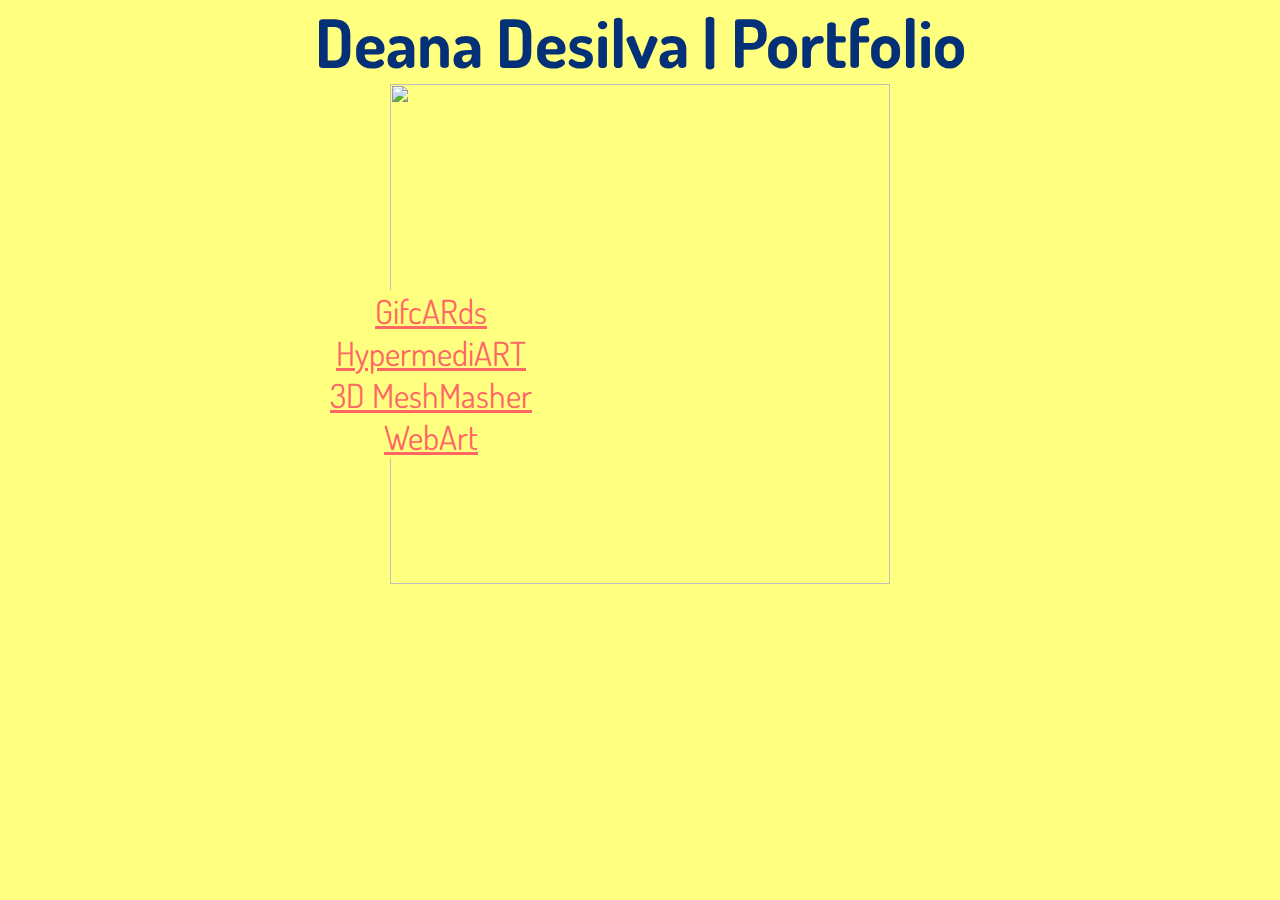
==== index.html @ 410a91f3 "Update index.html" ====
<!DOCTYPE html>
<html>
<head>
  <title>page Title</title>
  <link rel="stylesheet" type="text/css" href="css/style.css">
</head>
<body>

    <h1><center>Deana Desilva | Portfolio</center></h1>

    <div class="gallery">
      <Center><img id="collage" src="https://raw.githubusercontent.com/notdeana/notdeana.github.io/master/kisspng-my-lovely-hamster-sticker-cuteness-image-hamster-cute-kawaii-5c3b5005692768.9999220815473909814307.png" width="500" height="500"></center>
    </div>

    <div class="links">
      <li classes="buttons"><a href="project1.html">GifcARds</a></li>
      <li classes="buttons"><a href="project2.html">HypermediART</a></li>
      <li classes="buttons"><a href="project3.html">3D MeshMasher</a></li>
      <li classes="buttons"><a href="project4.html">WebArt</a></li>
    </div>

</body>
</html>
---- css/style.css ----
@import url('https://fonts.googleapis.com/css?family=Dosis');

  *{
  margin:0;
  padding:0;
}

body {
  background-color: #ffff80;
  background-image: url('https://raw.githubusercontent.com/notdeana/notdeana.github.io/master/rY6j2n.gif');
  background-size: cover;
  background-repeat: no-repeat;

  height: 100vh;
   padding:0;
   margin:0;
   font-size:15pt;
   font-family: 'Dosis', sans-serif;
   color: #043077

}

#animation {
  width:100vw;
  height:100vh;
  border: none;
  position: fixed;
  z-index: -999;
}

.links{
  float: left;
  font-size: 25pt;
  list-style-type: none;
  margin-right: 0 auto;
  text-align: center;
  position: absolute;
  left:330px;
  top:290px;
}

.links a {
    color: #ff6666;
    background: #ffff80;
    padding: 0px;
}

h1 {
   font-size:50pt;
 }
 h2 {
   font-size:35pt;
 }
 h3 {
   font-size:20pt;
}
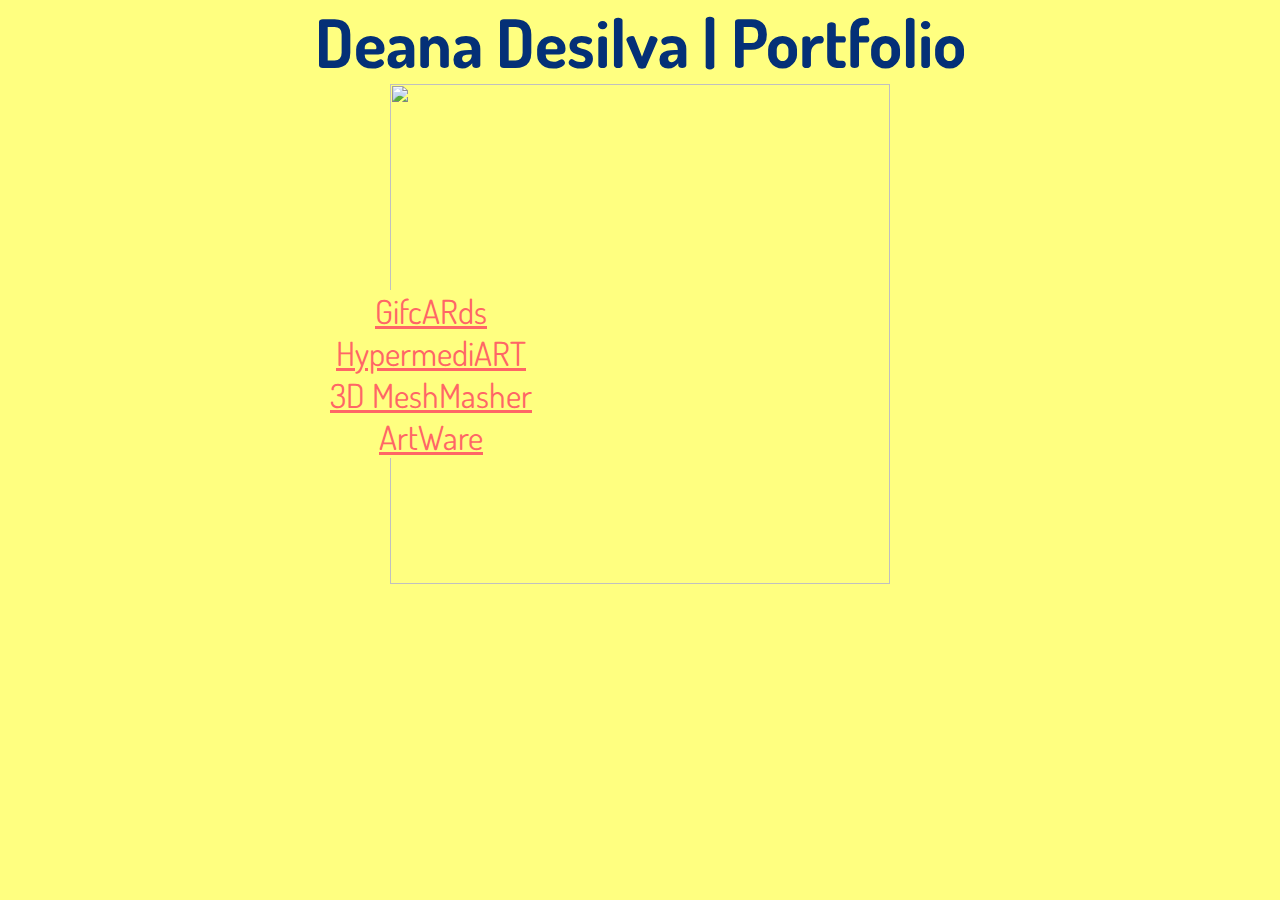
==== commit c2175a84: "Update index.html" ====
--- a/index.html
+++ b/index.html
@@ -16,7 +16,7 @@
       <li classes="buttons"><a href="project1.html">GifcARds</a></li>
       <li classes="buttons"><a href="project2.html">HypermediART</a></li>
       <li classes="buttons"><a href="project3.html">3D MeshMasher</a></li>
-      <li classes="buttons"><a href="project4.html">WebArt</a></li>
+      <li classes="buttons"><a href="project4.html">ArtWare</a></li>
     </div>
 
 </body>
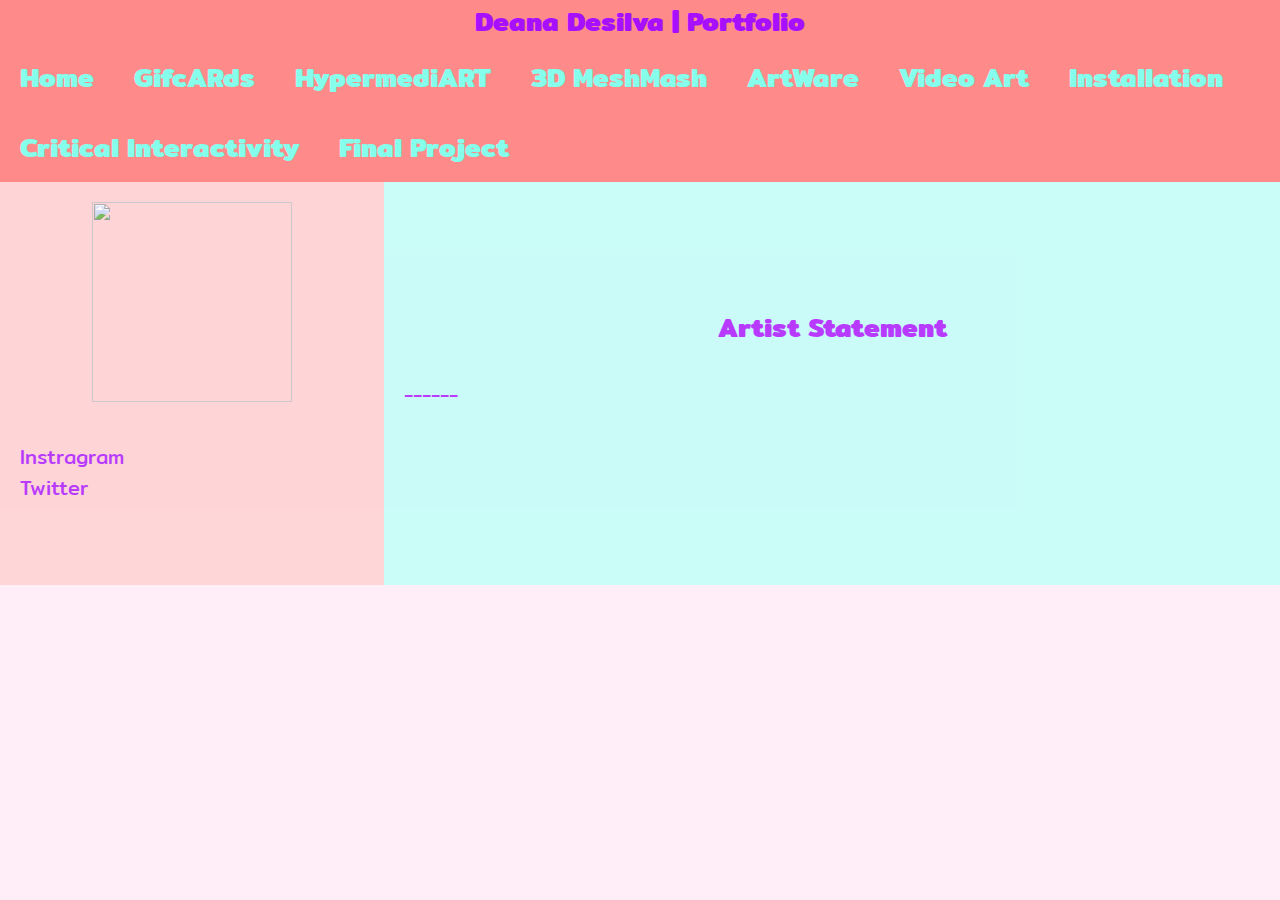
==== commit 9b696a01: "Update index.html" ====
--- a/index.html
+++ b/index.html
@@ -1,23 +1,57 @@
 <!DOCTYPE html>
 <html>
 <head>
-  <title>page Title</title>
-  <link rel="stylesheet" type="text/css" href="css/style.css">
+  <title>Home</title>
+  <meta charset="UTF-8">
+<meta name="viewport" content="width=device-width, initial-scale=1">
+<link rel="stylesheet" type="text/css" href="css/style.css">
+
 </head>
+
+
 <body>
 
-    <h1><center>Deana Desilva | Portfolio</center></h1>
+<h1><div class="navbar">
+  <h1><center>Deana Desilva | Portfolio</center></h1>
+  <a href="index.html" class="buttons">Home</a>
+  <a href="project1.html" class="buttons">GifcARds</a>
+  <a href="project2.html" class="buttons">HypermediART</a>
+  <a href="project3.html" class="buttons">3D MeshMash</a>
+  <a href="project4.html" class="buttons">ArtWare</a>
+  <a href="75pro1.html" class="buttons">Video Art</a>
+  <a href="75pro2.html" class="buttons">Installation</a>
+  <a href="75pro3.html" class="buttons">Critical Interactivity</a>
+  <a href="75final.html" class="buttons">Final Project</a>
+</div></h1>
 
+
+
+<div class="row">
+  <div class="side">
     <div class="gallery">
-      <Center><img id="collage" src="https://raw.githubusercontent.com/notdeana/notdeana.github.io/master/kisspng-my-lovely-hamster-sticker-cuteness-image-hamster-cute-kawaii-5c3b5005692768.9999220815473909814307.png" width="500" height="500"></center>
+  </brk>
+    <center><img id="collage" src="https://raw.githubusercontent.com/notdeana/notdeana.github.io/master/kisspng-my-lovely-hamster-sticker-cuteness-image-hamster-cute-kawaii-5c3b5005692768.9999220815473909814307.png" width="200" height="200"></center>
     </div>
+    </br>
+    Instragram
+    </br>
+    Twitter
+    </br>
+  </br>
+  </br>
+  </div>
 
-    <div class="links">
-      <li classes="buttons"><a href="project1.html">GifcARds</a></li>
-      <li classes="buttons"><a href="project2.html">HypermediART</a></li>
-      <li classes="buttons"><a href="project3.html">3D MeshMasher</a></li>
-      <li classes="buttons"><a href="project4.html">ArtWare</a></li>
-    </div>
+  <div class="main">
+  </br>
+  </br>
+    <h1><center> </br>Artist Statement</h1>
+<br>
+      <p>------</p>
+      </br>
+      </br>
+      </br>
+      </div>
 
 </body>
 </html>
+
--- a/css/style.css
+++ b/css/style.css
@@ -1,4 +1,4 @@
-@import url('https://fonts.googleapis.com/css?family=Dosis');
+@import url('https://fonts.googleapis.com/css?family=Mitr');
 
   *{
   margin:0;
@@ -6,17 +6,19 @@
 }
 
 body {
-  background-color: #ffff80;
+  background-color: #ffedf8;
   background-image: url('https://raw.githubusercontent.com/notdeana/notdeana.github.io/master/rY6j2n.gif');
   background-size: cover;
   background-repeat: no-repeat;
 
+
+
   height: 100vh;
-   padding:0;
-   margin:0;
-   font-size:15pt;
-   font-family: 'Dosis', sans-serif;
-   color: #043077
+  padding:0;
+  margin:0;
+  font-size:15pt;
+  font-family: 'Mitr', sans-serif;
+  color: #a70fff;
 
 }
 
@@ -40,17 +42,75 @@
 }
 
 .links a {
-    color: #ff6666;
-    background: #ffff80;
+    color: 043077;
+    background: #ff006e;
     padding: 0px;
 }
 
 h1 {
-   font-size:50pt;
+   font-size:20pt;
  }
  h2 {
-   font-size:35pt;
+   font-size:25pt;
  }
  h3 {
-   font-size:20pt;
+   font-size:30pt;
 }
+
+/* Style the top navigation bar */
+/* Style the top navigation bar */
+.navbar {
+  overflow: hidden; /* Hide overflow */
+  background-color: #ff8a8a; /* Dark background color */
+}
+
+/* Style the navigation bar links */
+.navbar a {
+  float: left; /* Make sure that the links stay side-by-side */
+  display: block; /* Change the display to block, for responsive reasons (see below) */
+  color: #85ffeb; /* White text color */
+  text-align: center; /* Center the text */
+  padding: 14px 20px; /* Add some padding */
+  text-decoration: none; /* Remove underline */
+}
+
+/* Right-aligned link */
+.navbar a.right {
+  float: right; /* Float a link to the right */
+}
+
+/* Change color on hover/mouse-over */
+.navbar a:hover {
+  background-color: #ce63ff; /* Grey background color */
+  color: #85ffeb; /* Black text color */
+}
+
+
+/* Ensure proper sizing */
+* {
+  box-sizing: border-box;
+}
+
+/* Column container */
+.row {
+  display: flex;
+  flex-wrap: wrap;
+}
+
+/* Create two unequal columns that sits next to each other */
+/* Sidebar/left column */
+.side {
+  flex: 30%; /* Set the width of the sidebar */
+  background-color: #ffcfcf; /* Grey background color */
+  padding: 20px; /* Some padding */
+  opacity: 0.8
+}
+
+/* Main column */
+.main {
+  flex: 70%; /* Set the width of the main content */
+  background-color: #bdfff8; /* White background color */
+  padding: 20px; /* Some padding */
+  opacity: 0.8
+
+}
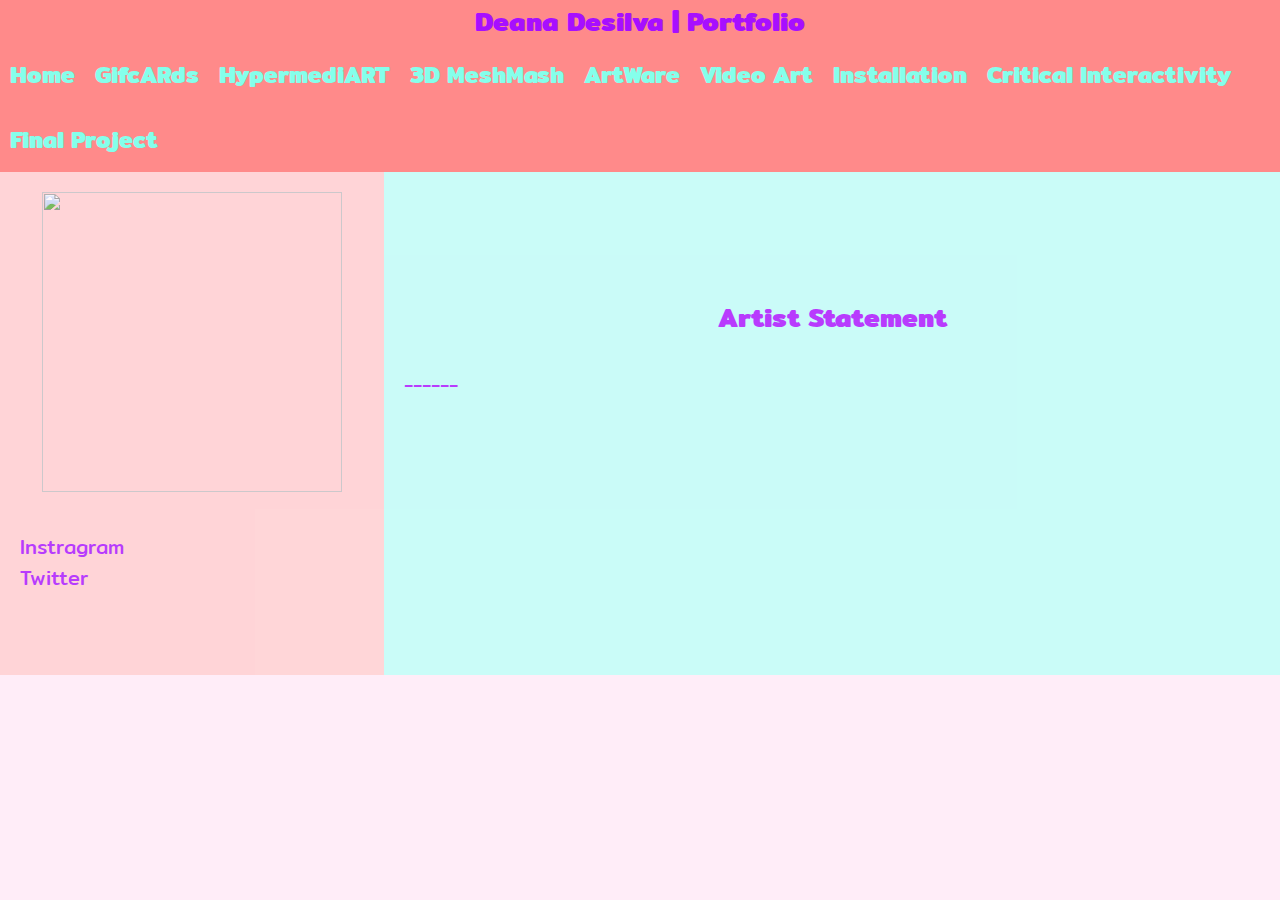
==== commit dcbb07fb: "Update index.html" ====
--- a/index.html
+++ b/index.html
@@ -30,7 +30,7 @@
   <div class="side">
     <div class="gallery">
   </brk>
-    <center><img id="collage" src="https://raw.githubusercontent.com/notdeana/notdeana.github.io/master/kisspng-my-lovely-hamster-sticker-cuteness-image-hamster-cute-kawaii-5c3b5005692768.9999220815473909814307.png" width="200" height="200"></center>
+    <center><img id="collage" src="https://raw.githubusercontent.com/notdeana/notdeana.github.io/master/deana.jpg" width="300" height="300"></center>
     </div>
     </br>
     Instragram
--- a/css/style.css
+++ b/css/style.css
@@ -70,8 +70,9 @@
   display: block; /* Change the display to block, for responsive reasons (see below) */
   color: #85ffeb; /* White text color */
   text-align: center; /* Center the text */
-  padding: 14px 20px; /* Add some padding */
+  padding: 14px 10px; /* Add some padding */
   text-decoration: none; /* Remove underline */
+  font-size:17.4pt;
 }
 
 /* Right-aligned link */
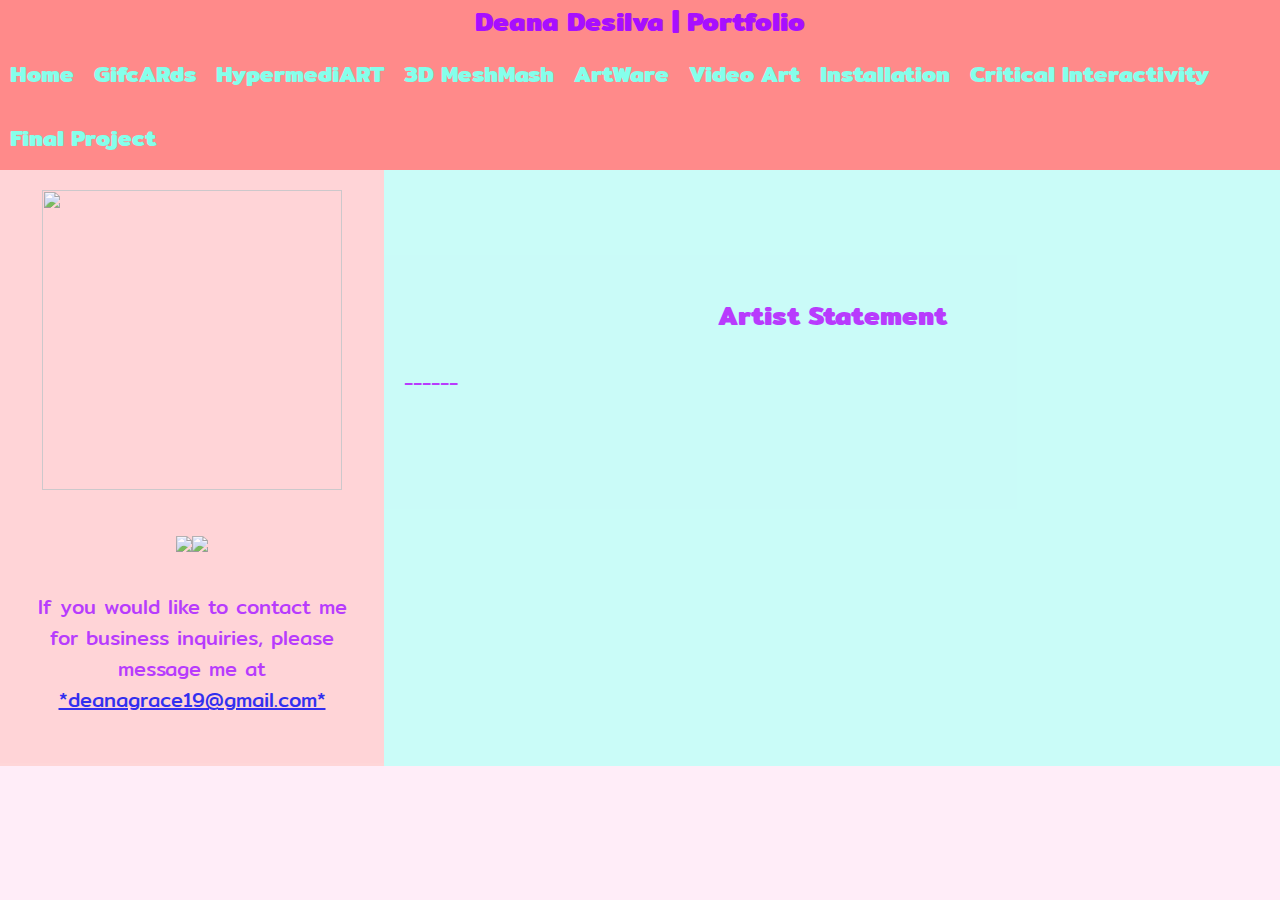
==== commit 3bb2ae22: "Update index.html" ====
--- a/index.html
+++ b/index.html
@@ -33,11 +33,9 @@
     <center><img id="collage" src="https://raw.githubusercontent.com/notdeana/notdeana.github.io/master/deana.jpg" width="300" height="300"></center>
     </div>
     </br>
-    Instragram
+    <center><a href="https://www.instagram.com/datebayaoi/"><img src="instagram.png" height="60px"></img></a><a href="https://twitter.com/nyekocat"><img src="twitter.png" height="60px"></img></a></center>
     </br>
-    Twitter
-    </br>
-  </br>
+  <center>If you would like to contact me for business inquiries, please message me at <a href="https://mail.google.com/mail/u/0/#inbox?compose=new">*deanagrace19@gmail.com*</a></center>
   </br>
   </div>
 
--- a/css/style.css
+++ b/css/style.css
@@ -9,7 +9,7 @@
   background-color: #ffedf8;
   background-image: url('https://raw.githubusercontent.com/notdeana/notdeana.github.io/master/rY6j2n.gif');
   background-size: cover;
-  background-repeat: no-repeat;
+  background-repeat: repeat;
 
 
 
@@ -72,7 +72,7 @@
   text-align: center; /* Center the text */
   padding: 14px 10px; /* Add some padding */
   text-decoration: none; /* Remove underline */
-  font-size:17.4pt;
+  font-size:17.1pt;
 }
 
 /* Right-aligned link */
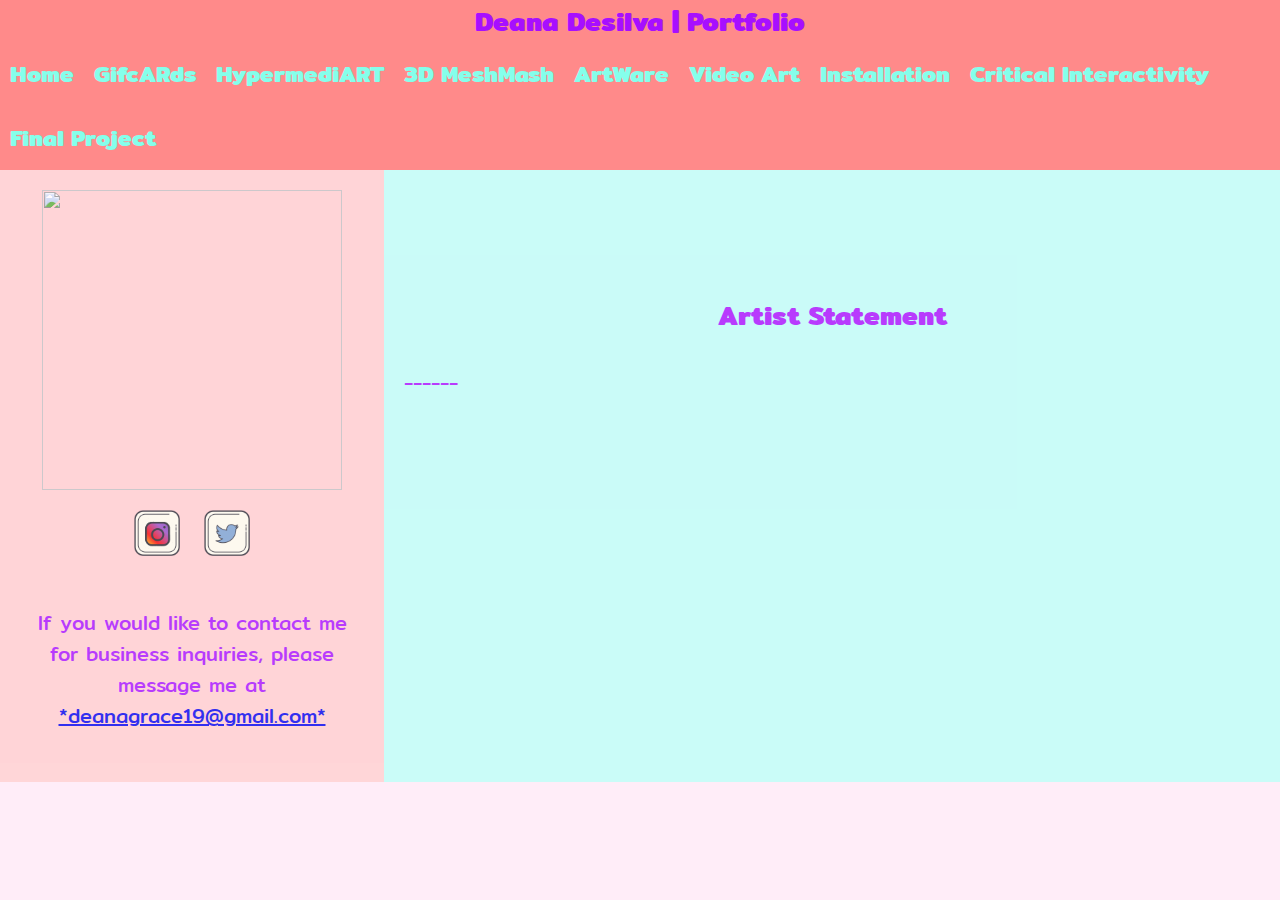
==== commit 77c290eb: "Update index.html" ====
--- a/index.html
+++ b/index.html
@@ -32,8 +32,7 @@
   </brk>
     <center><img id="collage" src="https://raw.githubusercontent.com/notdeana/notdeana.github.io/master/deana.jpg" width="300" height="300"></center>
     </div>
-    </br>
-    <center><a href="https://www.instagram.com/datebayaoi/"><img src="instagram.png" height="60px"></img></a><a href="https://twitter.com/nyekocat"><img src="twitter.png" height="60px"></img></a></center>
+    <center><a href="https://www.instagram.com/datebayaoi/"><img src="instagram.png" height="70px"></img></a><a href="https://twitter.com/nyekocat"><img src="twitter.png" height="70px"></img></a></center>
     </br>
   <center>If you would like to contact me for business inquiries, please message me at <a href="https://mail.google.com/mail/u/0/#inbox?compose=new">*deanagrace19@gmail.com*</a></center>
   </br>
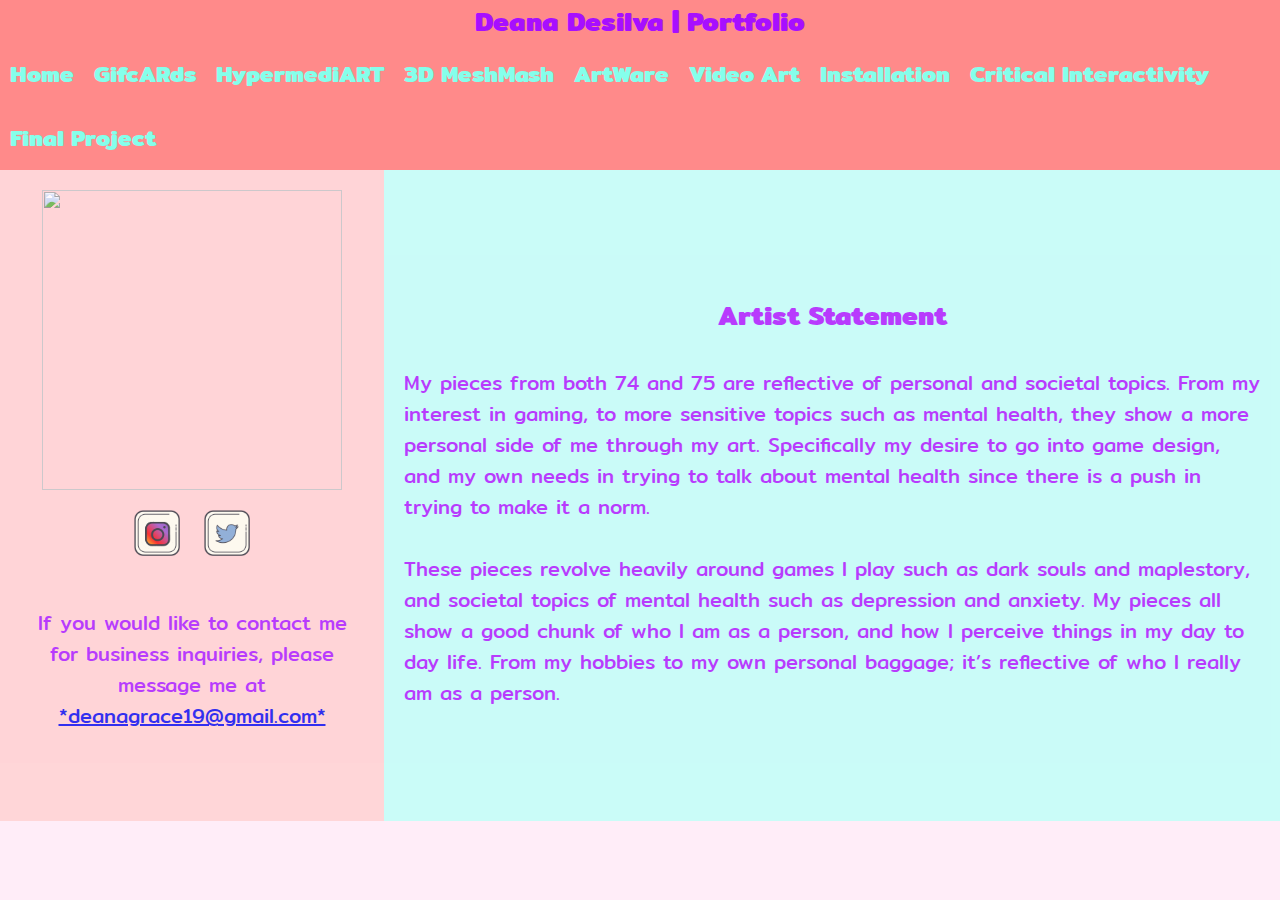
==== commit 9af139d5: "Update index.html" ====
--- a/index.html
+++ b/index.html
@@ -42,8 +42,10 @@
   </br>
   </br>
     <h1><center> </br>Artist Statement</h1>
-<br>
-      <p>------</p>
+      </br>
+      <p>My pieces from both 74 and 75 are reflective of personal and societal topics. From my interest in gaming, to more sensitive topics such as mental health, they show a more personal side of me through my art. Specifically my desire to go into game design, and my own needs in trying to talk about mental health since there is a push in trying to make it a norm.</p>
+      </br>
+      <p>These pieces revolve heavily around games I play such as dark souls and maplestory, and societal topics of mental health such as depression and anxiety. My pieces all show a good chunk of who I am as a person, and how I perceive things in my day to day life. From my hobbies to my own personal baggage; it’s reflective of who I really am as a person.</p>
       </br>
       </br>
       </br>
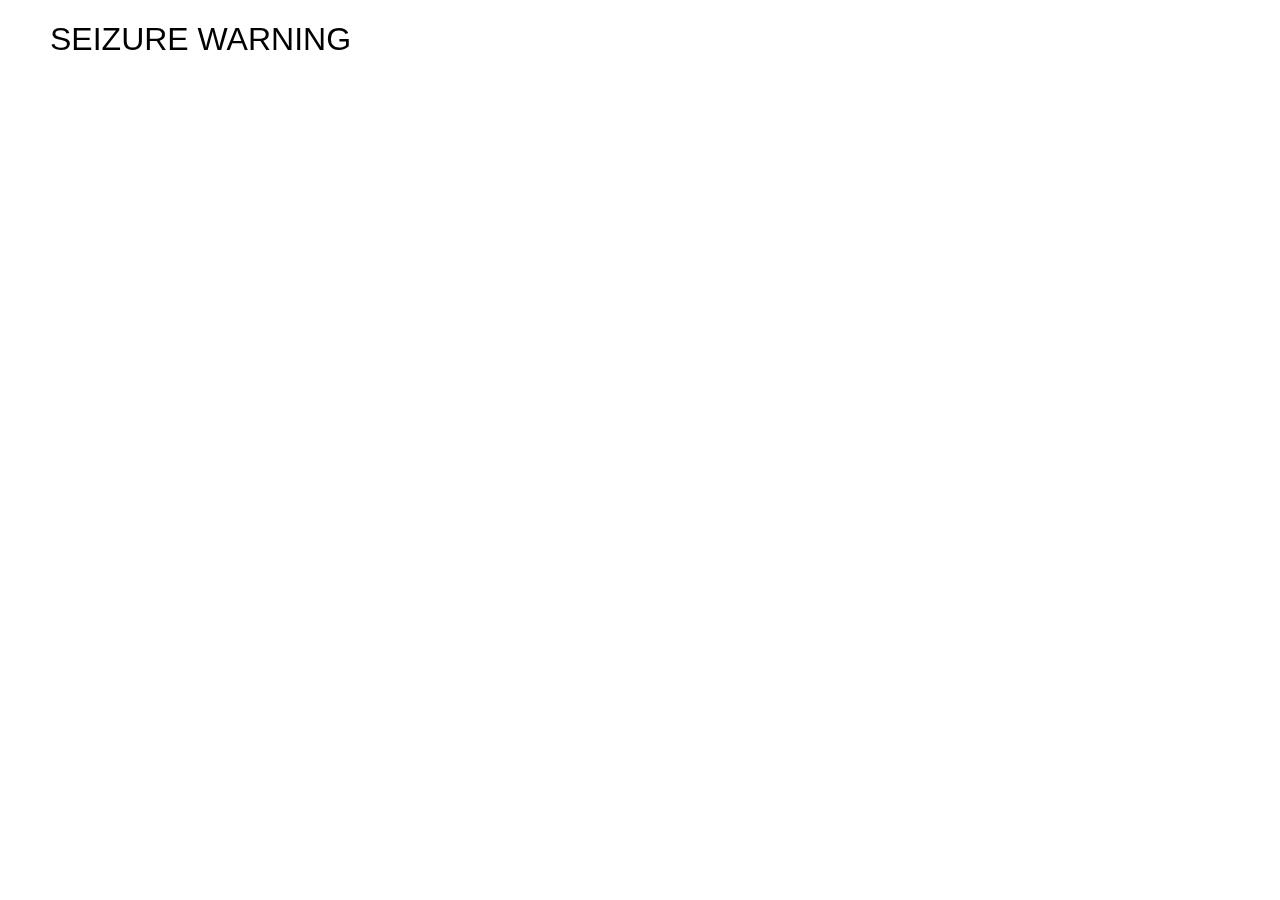
==== commit e49d4c4d: "Add files via upload" ====
--- a/index.html
+++ b/index.html
@@ -1,56 +1,12 @@
-<!DOCTYPE html>
-<html>
-<head>
-  <title>Home</title>
-  <meta charset="UTF-8">
-<meta name="viewport" content="width=device-width, initial-scale=1">
-<link rel="stylesheet" type="text/css" href="css/style.css">
-
-</head>
-
-
-<body>
-
-<h1><div class="navbar">
-  <h1><center>Deana Desilva | Portfolio</center></h1>
-  <a href="index.html" class="buttons">Home</a>
-  <a href="project1.html" class="buttons">GifcARds</a>
-  <a href="project2.html" class="buttons">HypermediART</a>
-  <a href="project3.html" class="buttons">3D MeshMash</a>
-  <a href="project4.html" class="buttons">ArtWare</a>
-  <a href="75pro1.html" class="buttons">Video Art</a>
-  <a href="75pro2.html" class="buttons">Installation</a>
-  <a href="75pro3.html" class="buttons">Critical Interactivity</a>
-  <a href="75final.html" class="buttons">Final Project</a>
-</div></h1>
-
-
-
-<div class="row">
-  <div class="side">
-    <div class="gallery">
-  </brk>
-    <center><img id="collage" src="https://raw.githubusercontent.com/notdeana/notdeana.github.io/master/deana.jpg" width="300" height="300"></center>
-    </div>
-    <center><a href="https://www.instagram.com/datebayaoi/"><img src="instagram.png" height="70px"></img></a><a href="https://twitter.com/nyekocat"><img src="twitter.png" height="70px"></img></a></center>
-    </br>
-  <center>If you would like to contact me for business inquiries, please message me at <a href="https://mail.google.com/mail/u/0/#inbox?compose=new">*deanagrace19@gmail.com*</a></center>
-  </br>
-  </div>
-
-  <div class="main">
-  </br>
-  </br>
-    <h1><center> </br>Artist Statement</h1>
-      </br>
-      <p>My pieces from both 74 and 75 are reflective of personal and societal topics. From my interest in gaming, to more sensitive topics such as mental health, they show a more personal side of me through my art. Specifically my desire to go into game design, and my own needs in trying to talk about mental health since there is a push in trying to make it a norm.</p>
-      </br>
-      <p>These pieces revolve heavily around games I play such as dark souls and maplestory, and societal topics of mental health such as depression and anxiety. My pieces all show a good chunk of who I am as a person, and how I perceive things in my day to day life. From my hobbies to my own personal baggage; it’s reflective of who I really am as a person.</p>
-      </br>
-      </br>
-      </br>
-      </div>
-
-</body>
-</html>
-
+<!DOCTYPE html><html lang="en"><head>
+    <script src="p5.js"></script>
+    <script src="p5.sound.min.js"></script>
+    <link rel="stylesheet" type="text/css" href="style.css">
+    <meta charset="utf-8">
+
+  </head>
+  <body>
+    <script src="sketch.js"></script>
+  
+
+</body></html>--- a/style.css
+++ b/style.css
@@ -0,0 +1,7 @@
+html, body {
+  margin: 0;
+  padding: 0;
+}
+canvas {
+  display: block;
+}
